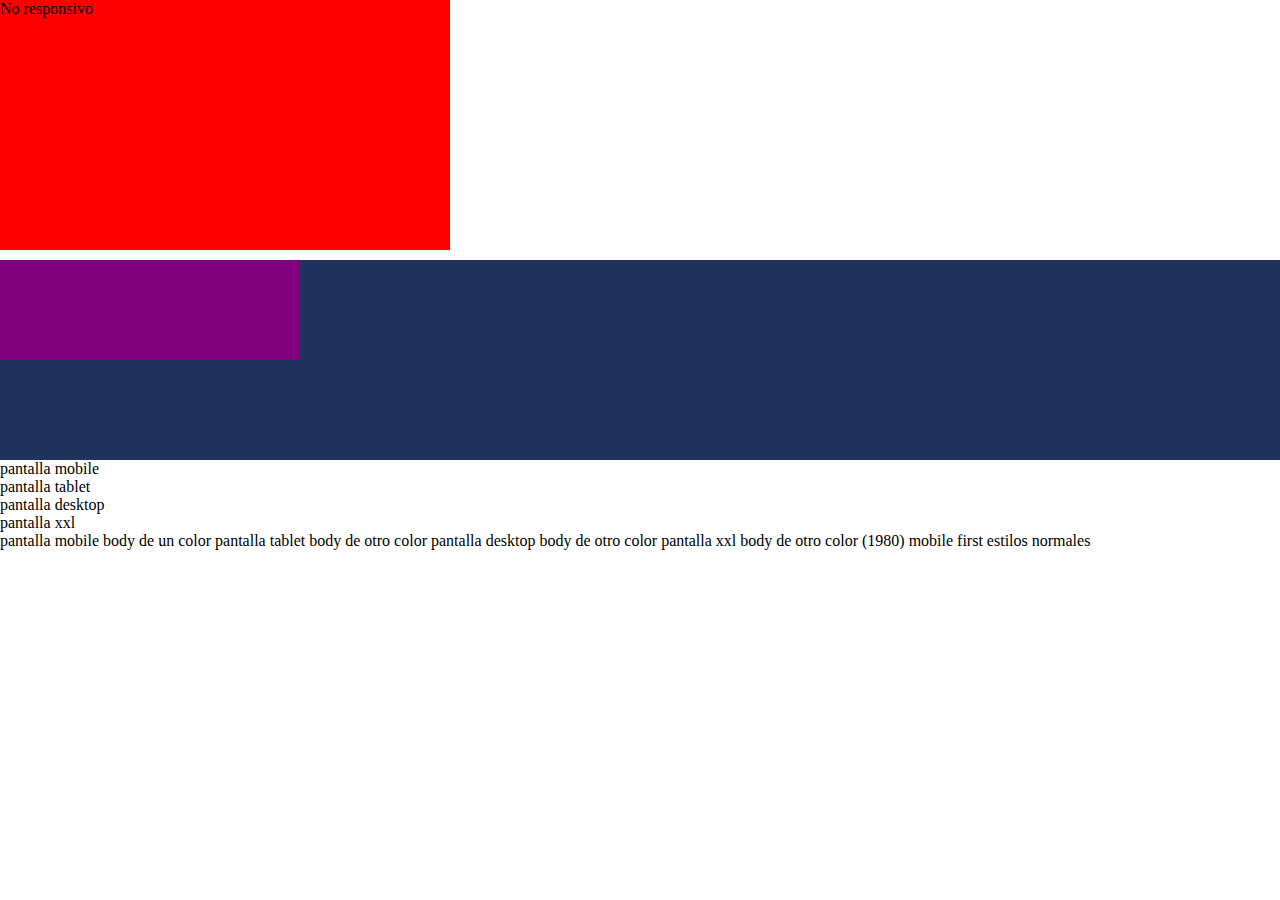
==== clase -5/index.html @ 20bff7d7 "Clase 5 repo del profe" ====
<!DOCTYPE html>
<html lang="en">
  <head>
    <meta charset="UTF-8" />
    <meta name="viewport" content="width=device-width, initial-scale=1.0" />
    <link rel="stylesheet" href="./css/styles.css" />
    <title>Responsividad</title>
  </head>
  <body>
    <section class="contenedorNoResponsivo">
      <p>No responsivo</p>
    </section>

    <section class="contenedorResponsivo">
      <div class="contenedorResponsivo cajaMorada"></div>
    </section>

    <section>
      <p>pantalla mobile</p>
      <p>pantalla tablet</p>
      <p>pantalla desktop</p>
      <p>pantalla xxl</p>
    </section>

    pantalla mobile body de un color pantalla tablet body de otro color pantalla
    desktop body de otro color pantalla xxl body de otro color (1980) mobile
    first estilos normales
  </body>
</html>
---- clase -5/css/styles.css ----
* {
    margin: 0;
    padding: 0;
    box-sizing: border-box;
  }
  
  /* 
      estilos base para pantallas de 
      600px hacia abajo 
      o mobile
  */
  
  .contenedorNoResponsivo {
    width: 450px;
    height: 200px;
    background-color: aquamarine;
  }
  
  .contenedorResponsivo {
    margin-top: 10px;
    width: 100%;
    height: 200px;
    background-color: rgb(32, 51, 94);
  }
  
  .cajaMorada {
    background-color: purple;
    height: 100px;
    padding: 50px;
    max-width: 300px;
  }
  
  /* media queries */
  
  /* estilos para tablet */
  /* 1380px */
  @media screen and (min-width: 768px) {
    .contenedorNoResponsivo {
      background-color: green;
      height: 250px;
    }
  }
  
  /* estilos para laptop normal */
  @media screen and (min-width: 992px) {
    .contenedorNoResponsivo {
      background-color: red;
    }
  }
  
  /* estilos para laptop hd */
  @media screen and (min-width: 1440px) {
    .contenedorNoResponsivo {
      background-color: yellow;
    }
  }
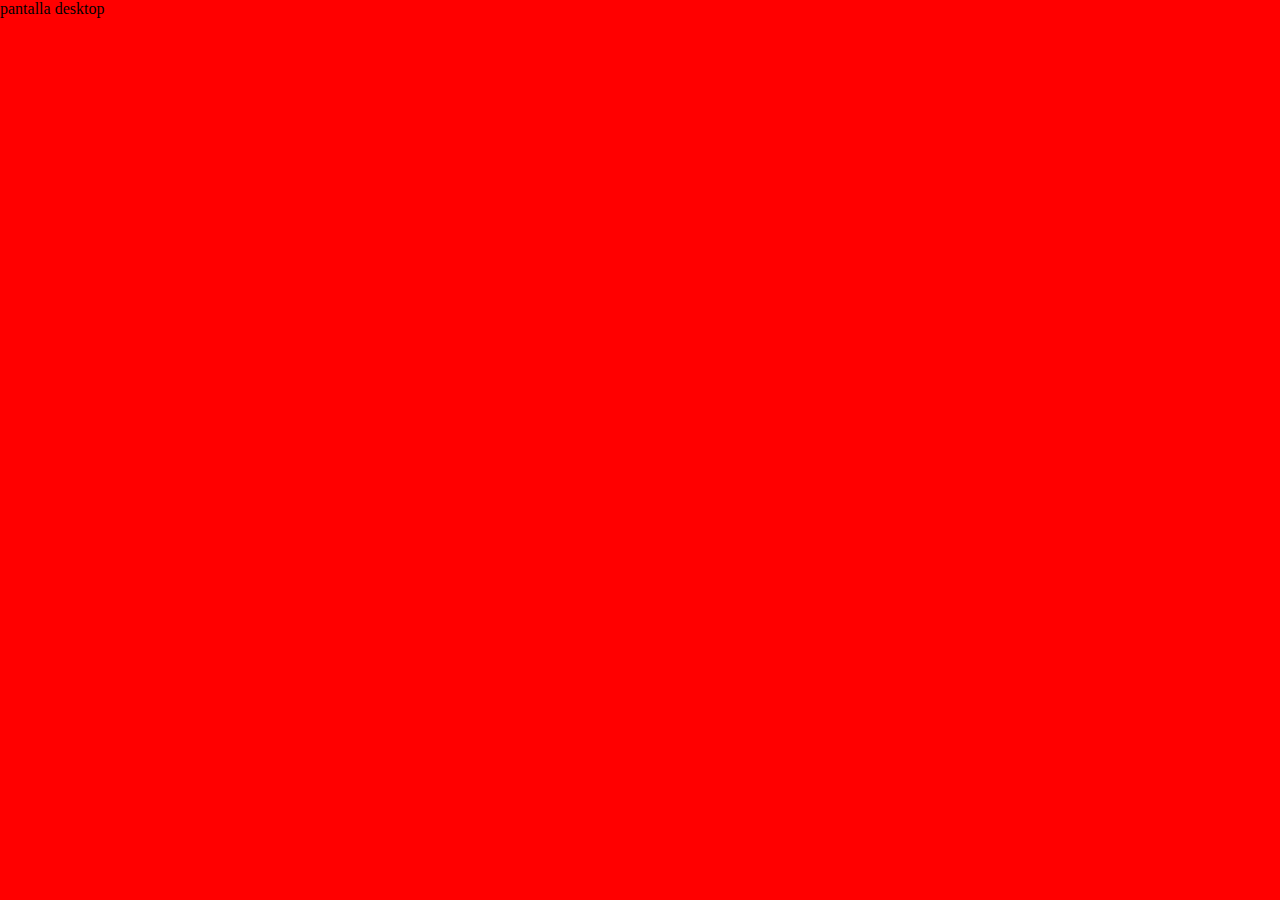
==== commit 7e4e412e: "Practica 1 y 2 medias qwerys y Tarea 5" ====
--- a/clase -5/index.html
+++ b/clase -5/index.html
@@ -7,23 +7,12 @@
     <title>Responsividad</title>
   </head>
   <body>
-    <section class="contenedorNoResponsivo">
-      <p>No responsivo</p>
-    </section>
-
-    <section class="contenedorResponsivo">
-      <div class="contenedorResponsivo cajaMorada"></div>
-    </section>
 
     <section>
-      <p>pantalla mobile</p>
-      <p>pantalla tablet</p>
-      <p>pantalla desktop</p>
-      <p>pantalla xxl</p>
+      <p class="mobile">pantalla mobile</p>
+      <p class="tablet">pantalla tablet</p>
+      <p class="desktop">pantalla desktop</p>
+      <p class="xxl">pantalla xxl</p>
     </section>
-
-    pantalla mobile body de un color pantalla tablet body de otro color pantalla
-    desktop body de otro color pantalla xxl body de otro color (1980) mobile
-    first estilos normales
   </body>
 </html> --- a/clase -5/css/styles.css
+++ b/clase -5/css/styles.css
@@ -4,53 +4,88 @@
     box-sizing: border-box;
   }
   
-  /* 
-      estilos base para pantallas de 
-      600px hacia abajo 
-      o mobile
-  */
-  
-  .contenedorNoResponsivo {
-    width: 450px;
-    height: 200px;
-    background-color: aquamarine;
+  body {
+    background-color: gray;
   }
-  
-  .contenedorResponsivo {
-    margin-top: 10px;
-    width: 100%;
-    height: 200px;
-    background-color: rgb(32, 51, 94);
+
+  .tablet {
+    display: none;
   }
-  
-  .cajaMorada {
-    background-color: purple;
-    height: 100px;
-    padding: 50px;
-    max-width: 300px;
+
+  .desktop{
+    display: none;
   }
-  
-  /* media queries */
-  
-  /* estilos para tablet */
-  /* 1380px */
+
+  .xxl {
+    display: none;
+  }
+
+
   @media screen and (min-width: 768px) {
-    .contenedorNoResponsivo {
+    body {
       background-color: green;
       height: 250px;
     }
+
+    .mobile {
+      display: none;
+    }
+
+    .tablet {
+      display: block;
+    }
+  
+    .desktop{
+      display: none;
+    }
+  
+    .xxl {
+      display: none;
+    }
+
   }
+
+  @media screen and (min-width: 992px) {
+    body {
+      background-color: red;
+    }
+
+    .mobile {
+      display: none;
+    }
+
+    .tablet {
+      display: none;
+    }
   
-  /* estilos para laptop normal */
-  @media screen and (min-width: 992px) {
-    .contenedorNoResponsivo {
-      background-color: red;
+    .desktop{
+      display: block;
+    }
+  
+    .xxl {
+      display: none;
     }
   }
   
-  /* estilos para laptop hd */
-  @media screen and (min-width: 1440px) {
-    .contenedorNoResponsivo {
+
+  @media screen and (min-width: 1980px) {
+    body {
       background-color: yellow;
     }
+
+    .mobile {
+      display: none;
+    }
+
+    .tablet {
+      display: none;
+    }
+  
+    .desktop{
+      display: none;
+    }
+  
+    .xxl {
+      display: block;
+    }
   }